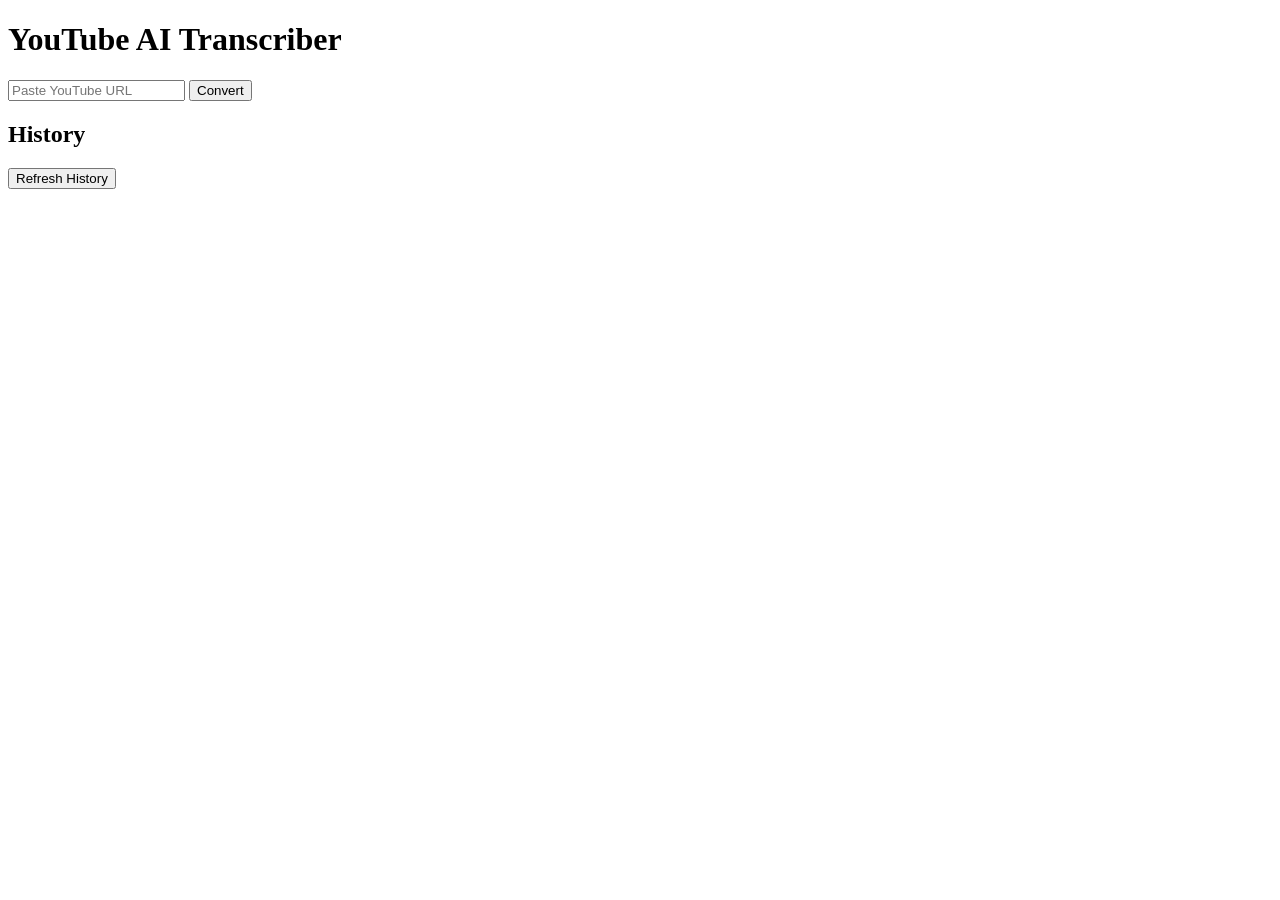
==== backend/src/main/resources/templates/index.html @ 30fff74b "Middle" ====
<!DOCTYPE html>
<html lang="en">

<head>

    <meta charset="UTF-8">

    <title>YouTube Transcriber</title>

    <link rel="stylesheet" href="/css/style.css">

</head>

<body>

<div class="container">

    <h1>YouTube AI Transcriber</h1>

    <input
            type="text"
            id="youtubeUrl"
            placeholder="Paste YouTube URL"
    >

    <button onclick="convertVideo()">
        Convert
    </button>

    <div id="loading"></div>

    <div id="result"></div>

    <h2>History</h2>

    <button onclick="loadHistory()">
        Refresh History
    </button>

    <div id="history"></div>

</div>

<script src="/js/app.js"></script>

</body>
</html>
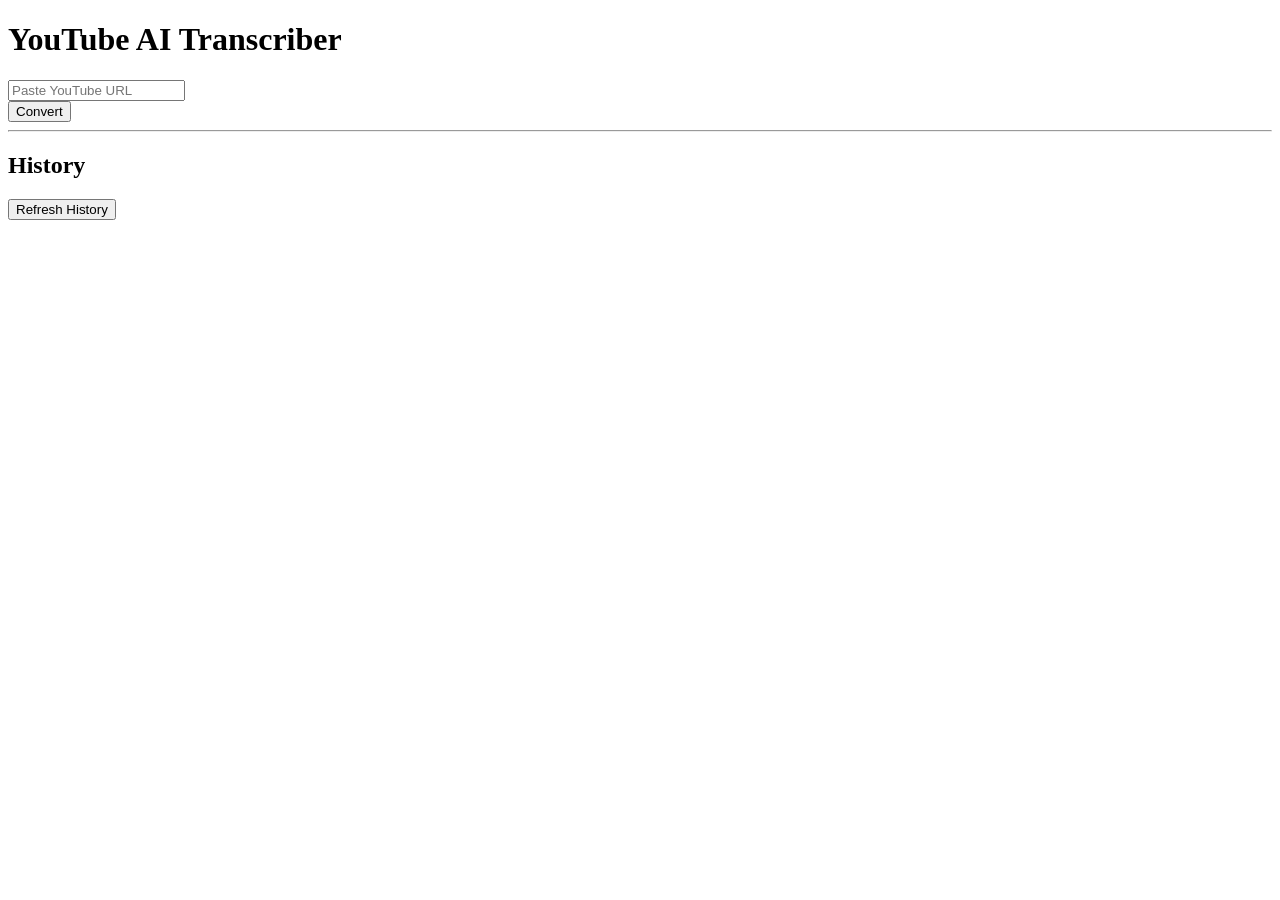
==== commit c58db111: "Middle" ====
--- a/backend/src/main/resources/templates/index.html
+++ b/backend/src/main/resources/templates/index.html
@@ -5,7 +5,7 @@
 
     <meta charset="UTF-8">
 
-    <title>YouTube Transcriber</title>
+    <title>YouTube AI Transcriber</title>
 
     <link rel="stylesheet" href="/css/style.css">
 
@@ -23,13 +23,20 @@
             placeholder="Paste YouTube URL"
     >
 
-    <button onclick="convertVideo()">
+    <br>
+
+    <button
+            id="convertBtn"
+            onclick="convertVideo()"
+    >
         Convert
     </button>
 
     <div id="loading"></div>
 
     <div id="result"></div>
+
+    <hr>
 
     <h2>History</h2>
 
